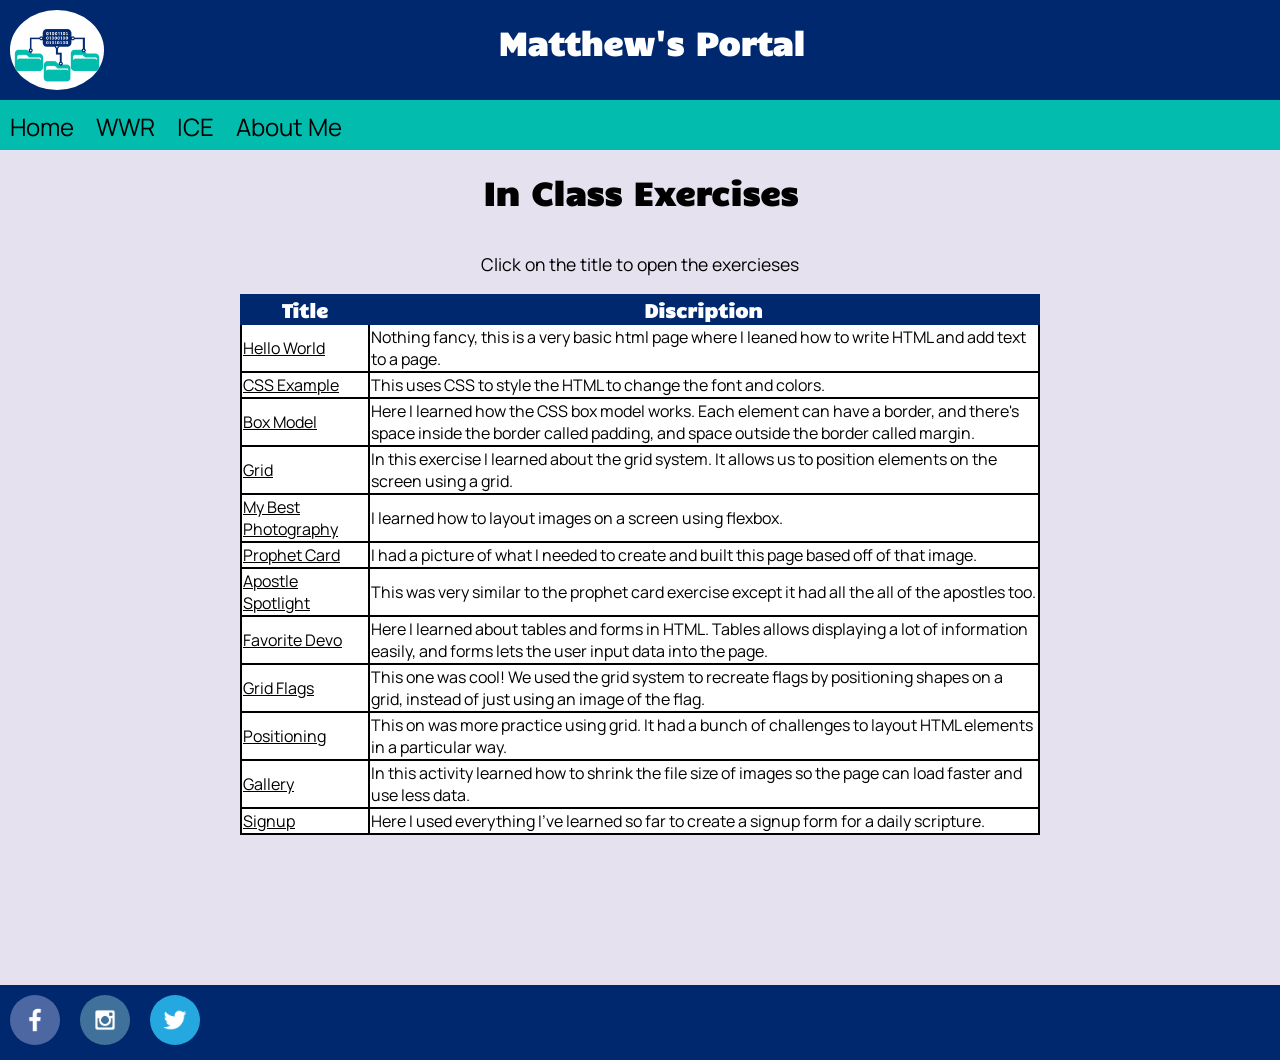
==== portal-page/ice.html @ 3e6d2b7d "Initial commit" ====
<!DOCTYPE html>
<html lang="en">
<head>
    <meta charset="UTF-8">
    <meta name="viewport" content="width=device-width, initial-scale=1.0">
    <title>Portal Page</title>
    <link rel="stylesheet" href="/portal-page/styles.css">
</head>
<body>
    <header>
        <div id="title-bar">
            <a href="/index.html">
                <img id="logo" src="/portal-page/images/logo.png">
            </a>
            <h1>Matthew's Portal</h1>
        </div>
        <nav>
            <a href="/index.html">Home</a>
            <a href="/white-water-rafting/index.html" target="_blank">WWR</a>
            <a href="/portal-page/ice.html">ICE</a>
            <a href="#">About Me</a>
        </nav>
    </header>

    <main>
        <div id="ice-content">
            <h1>In Class Exercises</h1>
            <p>Click on the title to open the exercieses</p>
            <table>
                <tr>
                    <th>Title</th>
                    <th>Discription</th>
                </tr>
                <tr>
                    <td><a href="/in-class-exercises/week-1/hello-world.html" target="_blank">Hello World</a></td>
                    <td>Nothing fancy, this is a very basic html page where I leaned how to write HTML and add text to a page.</td>
                </tr>
                <tr>
                    <td><a href="/in-class-exercises/week-2/css-example.html" target="_blank">CSS Example</a></td>
                    <td>This uses CSS to style the HTML to change the font and colors.</td>
                </tr>
                <tr>
                    <td><a href="/in-class-exercises/week-3/box-model.html" target="_blank">Box Model</a></td>
                    <td>Here I learned how the CSS box model works. Each element can have a border, and there's space inside the border called padding, and space outside the border called margin.</td>
                </tr>
                <tr>
                    <td><a href="/in-class-exercises/week-4/grid.html" target="_blank">Grid</a></td>
                    <td>In this exercise I learned about the grid system. It allows us to position elements on the screen using a grid.</td>
                </tr>
                <tr>
                    <td><a href="/in-class-exercises/week-4/portfolio-starter-code/portfolio-starter-code/index.html" target="_blank">My Best Photography</a></td>
                    <td>I learned how to layout images on a screen using flexbox.</td>
                </tr>
                <tr>
                    <td><a href="/in-class-exercises/week-5/prophet_cards/oaks.html" target="_blank">Prophet Card</a></td>
                    <td>I had a picture of what I needed to create and built this page based off of that image. </td>
                </tr>
                <tr>
                    <td><a href="/in-class-exercises/week-5/apostle_spotlight/apostles.html" target="_blank">Apostle Spotlight</a></td>
                    <td>This was very similar to the prophet card exercise except it had all the all of the apostles too.</td>
                </tr>
                <tr>
                    <td><a href="/in-class-exercises/week-6/favorite_devo/favorite_devo/favdevo.html" target="_blank">Favorite Devo</a></td>
                    <td>Here I learned about tables and forms in HTML. Tables allows displaying a lot of information easily, and forms lets the user input data into the page.</td>
                </tr>
                <tr>
                    <td><a href="/in-class-exercises/week-7/grid_flags/grid_flags/flags.html" target="_blank">Grid Flags</a></td>
                    <td>This one was cool! We used the grid system to recreate flags by positioning shapes on a grid, instead of just using an image of the flag.</td>
                </tr>
                <tr>
                    <td><a href="/in-class-exercises/week-7/positioning/positioning.html" target="_blank">Positioning</a></td>
                    <td>This on was more practice using grid. It had a bunch of challenges to layout HTML elements in a particular way.</td>
                </tr>
                <tr>
                    <td><a href="/in-class-exercises/week-8/gallery/gallery/gallery.html" target="_blank">Gallery</a></td>
                    <td>In this activity learned how to shrink the file size of images so the page can load faster and use less data.</td>
                </tr>
                <tr>
                    <td><a href="/in-class-exercises/week-8/signup/signup.html" target="_blank">Signup</a></td>
                    <td>Here I used everything I've learned so far to create a signup form for a daily scripture.</td>
                </tr>
            </table>
        </div>
    </main>

    <footer>
        <a href="https://www.facebook.com/" target="_blank">
            <img src="/portal-page/images/facebook.png">
        </a>
        <a href="https://www.instagram.com/" target="_blank">
            <img src="/portal-page/images/instagram.png">
        </a>
        <a href="https://x.com/">
            <img src="/portal-page/images/twitter.png">
        </a>
    </footer>
</body>
</html>
---- portal-page/styles.css ----
@import url('https://fonts.googleapis.com/css2?family=Candal&family=Manrope:wght@200..800&display=swap');

:root {
  --primary-color: #00286F;
  --secondary-color: #02BDAE;
  --accent1-color: #3B5249;
  --accent2-color: #E5E1EE;
  --accent3-color: #BFACB5;
}

body {
    margin: 0;
    background-color: var(--accent2-color);
    font-family: "Manrope";
}

h1 {
    font-family: "Candal";
    color: white;
}

header {
    position: sticky;
    top: 0;
}

#title-bar {
    background-color: var(--primary-color);
    height: 100px;
    display: flex;
    gap: 30%;
    z-index: 1;
}
#title-bar h1 {
    z-index: 1;
}   
#logo {
    z-index: 1;
    height: 80%;
    background-color: white;
    border-radius: 50%;
    margin: 10px;
}

nav {
    height: 50px;
    display: flex;
    justify-content: flex-start;
    align-content: center;
    gap: 2px;
    background-color: var(--secondary-color);
}
nav a {
    text-align: center;
    background-color: var(--secondary-color);
    padding: 10px;
    text-decoration: none;
    color: black;
    font-size: 1.5em;
    font-family: "Manrope";
}
nav a:hover {
    background-color: #60f0e4
}

#mountains {
    width: 100%;
    margin-top: -400px;
    z-index: -1;
    position: relative;
    opacity: 75%;
    border-bottom: 10px solid var(--accent1-color);
}

#content {
    display: grid;
    grid-template-columns: 1fr 2fr;
    margin: 25px 20%;
    gap: 20px;
}
#profile {
    width: 100%;
    border-radius: 100%;
    grid-row: 1/3;
    align-self: center;
}
#content h2 {
    text-align: center;
    font-family: "Candal";
    font-size: 2.5em;
    margin: 0;
}
p {
    font-size: 1.1em;
}
#content p:nth-of-type(2) {
    grid-column: 1 / 3;
}
table {
    grid-column: 1/3;
    border-collapse: collapse;
}
td {
    border: 2px solid black;
    background-color: white;
}
th {
    border: 2px solid var(--primary-color);
    font-family: "Candal";
    font-size: 1.2em;
    background-color: var(--primary-color);
    color: white;
}

form {
    margin: auto 5%;
    display: grid;
    grid-template-columns: 1fr 2fr;
    row-gap: 5px;
}
input {
    max-width: 200px;
}
#submit-button {
    grid-column: 1/3;
    justify-self: center;
}

/* ICE Page */
/* ============ */
#ice-content {
    display: flex;
    flex-direction: column;
}
#ice-content h1, #ice-content p {
    text-align: center;
    color: black;
}
#ice-content table {
    margin-left: auto;
    margin-right: auto;
    margin-bottom: 150px;
    max-width: 800px;
}
#ice-content table a {
    color: black;
}
#ice-content table td:has(a):hover {
    background-color: var(--accent2-color);
}
/* =========== */

footer {
    background-color: var(--primary-color);
    height: 75px;
    display: flex;
    align-content: center;
}
footer a {
    margin: 10px;
    width: 50px;
}
footer a img {
    width: 100%;
    border-radius: 100%;
}
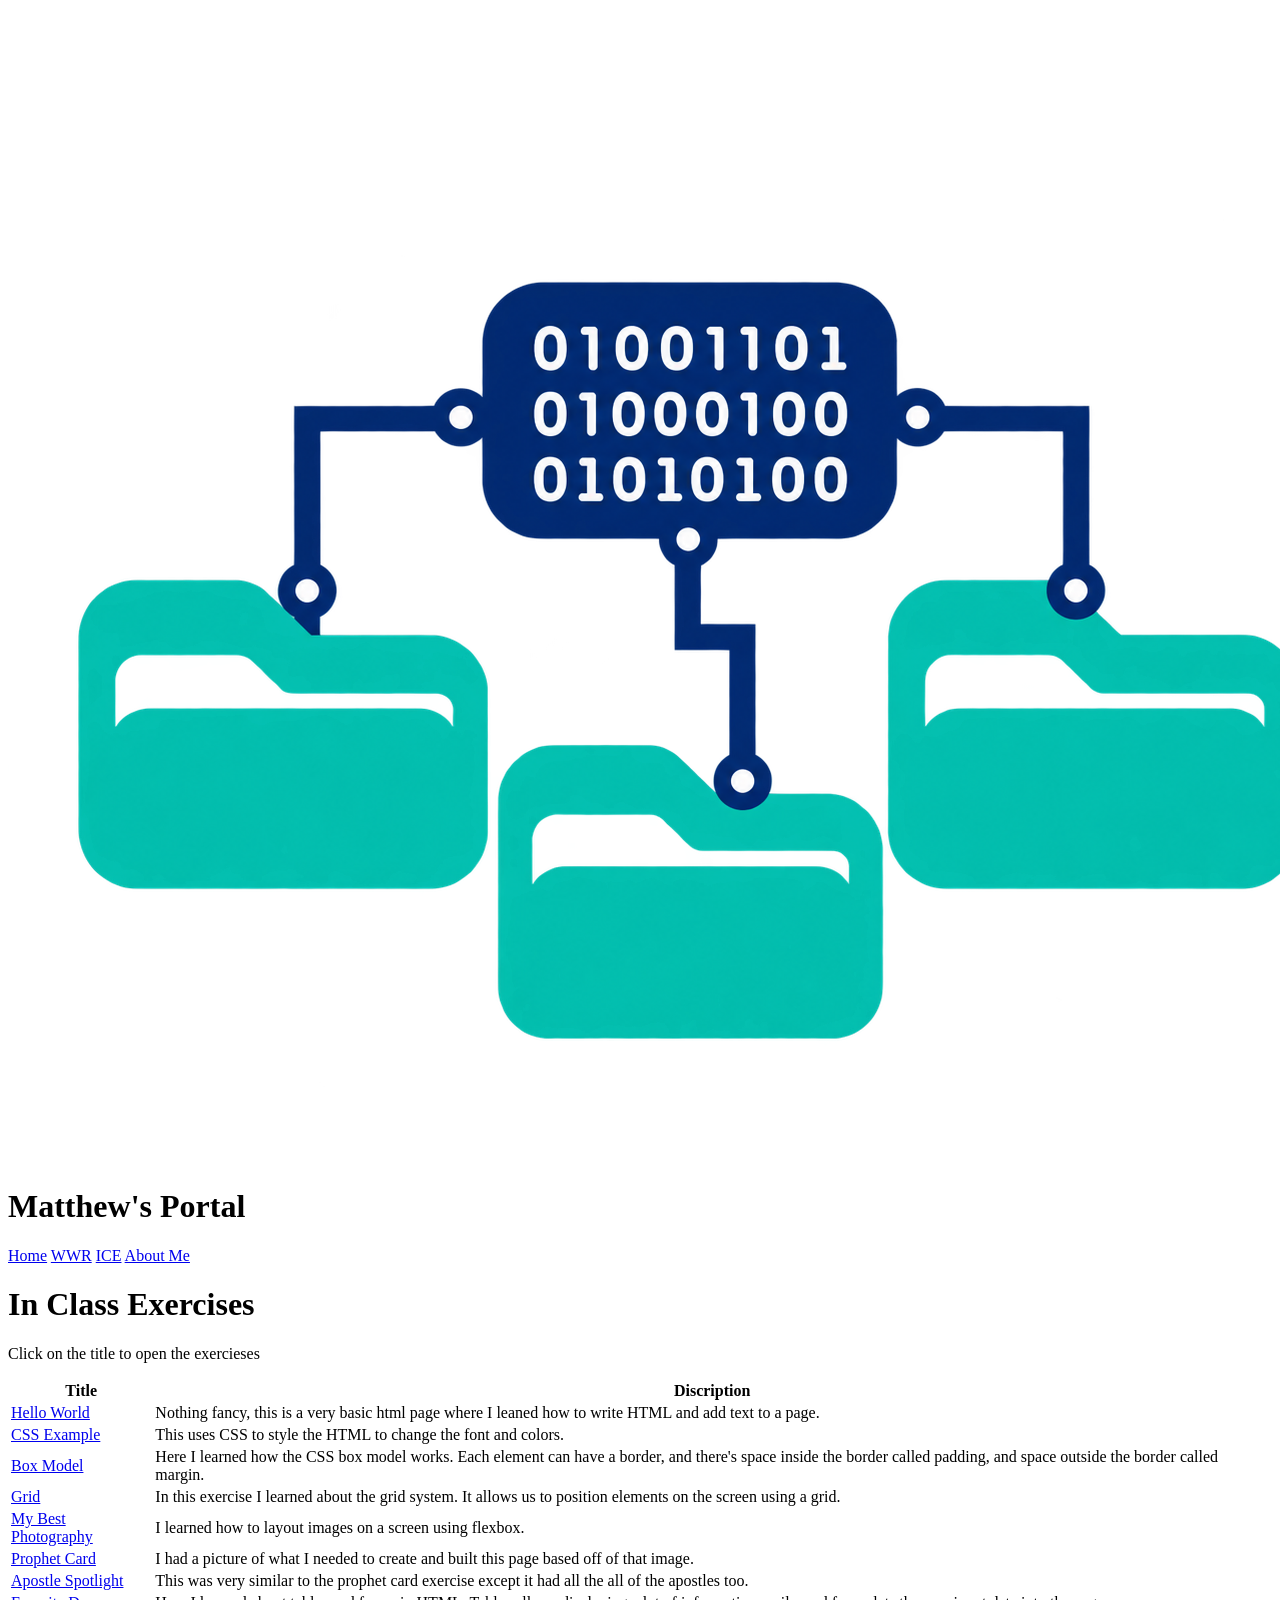
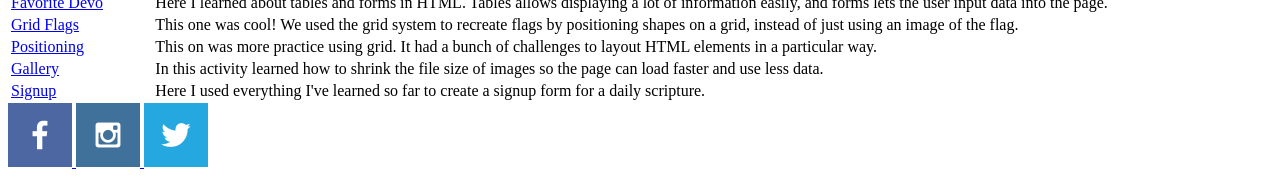
==== commit 4a8bbc2c: "CSS-Update" ====
--- a/portal-page/ice.html
+++ b/portal-page/ice.html
@@ -4,7 +4,7 @@
     <meta charset="UTF-8">
     <meta name="viewport" content="width=device-width, initial-scale=1.0">
     <title>Portal Page</title>
-    <link rel="stylesheet" href="/portal-page/styles.css">
+    <link rel="stylesheet" href="wdd130/portal-page/styles.css">
 </head>
 <body>
     <header>
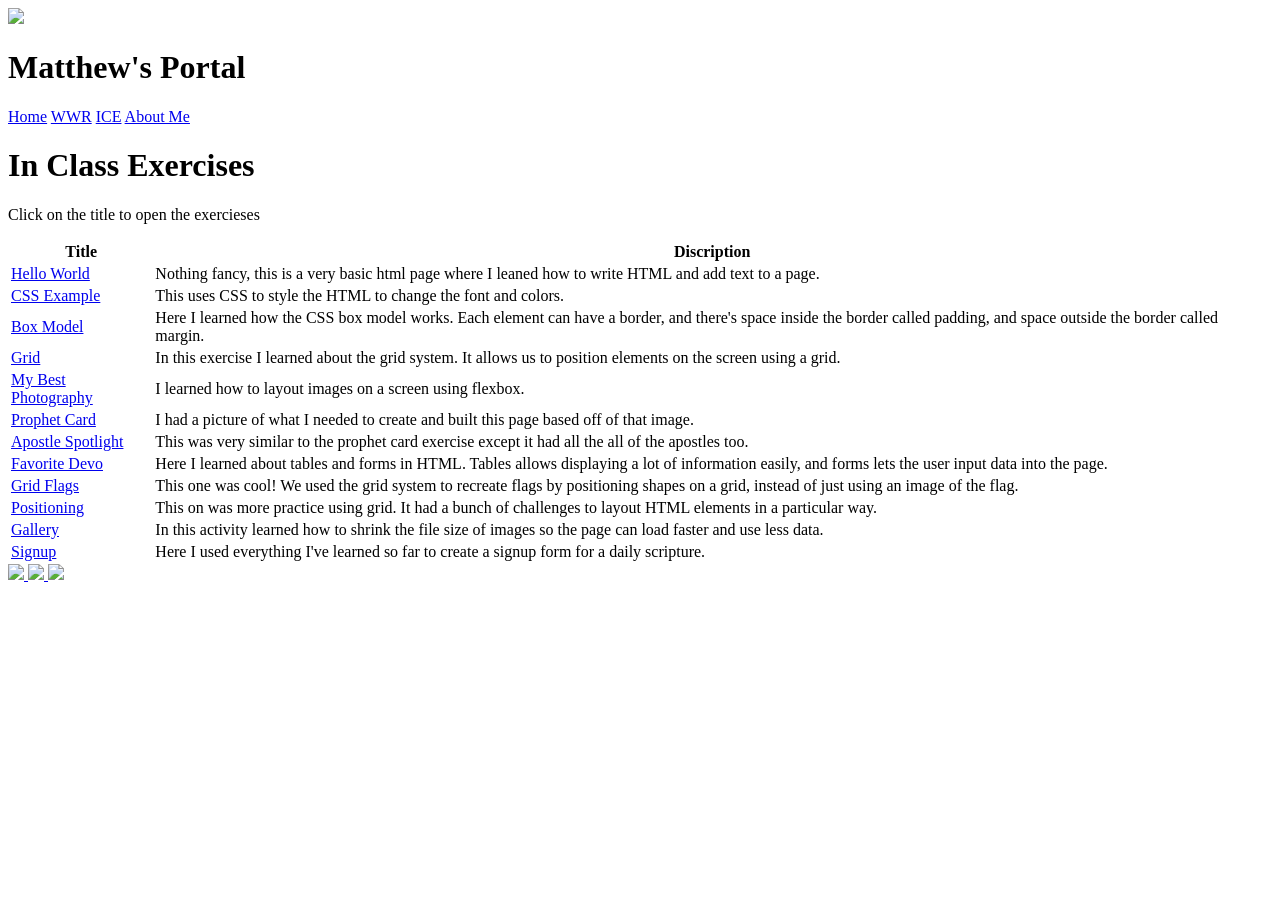
==== commit bce0eaf9: "linkFix" ====
--- a/portal-page/ice.html
+++ b/portal-page/ice.html
@@ -4,20 +4,20 @@
     <meta charset="UTF-8">
     <meta name="viewport" content="width=device-width, initial-scale=1.0">
     <title>Portal Page</title>
-    <link rel="stylesheet" href="wdd130/portal-page/styles.css">
+    <link rel="stylesheet" href="/wdd130/portal-page/styles.css">
 </head>
 <body>
     <header>
         <div id="title-bar">
-            <a href="/index.html">
-                <img id="logo" src="/portal-page/images/logo.png">
+            <a href="/wdd130/index.html">
+                <img id="logo" src="/wdd130/portal-page/images/logo.png">
             </a>
             <h1>Matthew's Portal</h1>
         </div>
         <nav>
-            <a href="/index.html">Home</a>
-            <a href="/white-water-rafting/index.html" target="_blank">WWR</a>
-            <a href="/portal-page/ice.html">ICE</a>
+            <a href="/wdd130/index.html">Home</a>
+            <a href="/wdd130/white-water-rafting/index.html" target="_blank">WWR</a>
+            <a href="/wdd130/portal-page/ice.html">ICE</a>
             <a href="#">About Me</a>
         </nav>
     </header>
@@ -32,51 +32,51 @@
                     <th>Discription</th>
                 </tr>
                 <tr>
-                    <td><a href="/in-class-exercises/week-1/hello-world.html" target="_blank">Hello World</a></td>
+                    <td><a href="/wdd130/in-class-exercises/week-1/hello-world.html" target="_blank">Hello World</a></td>
                     <td>Nothing fancy, this is a very basic html page where I leaned how to write HTML and add text to a page.</td>
                 </tr>
                 <tr>
-                    <td><a href="/in-class-exercises/week-2/css-example.html" target="_blank">CSS Example</a></td>
+                    <td><a href="/wdd130/in-class-exercises/week-2/css-example.html" target="_blank">CSS Example</a></td>
                     <td>This uses CSS to style the HTML to change the font and colors.</td>
                 </tr>
                 <tr>
-                    <td><a href="/in-class-exercises/week-3/box-model.html" target="_blank">Box Model</a></td>
+                    <td><a href="/wdd130/in-class-exercises/week-3/box-model.html" target="_blank">Box Model</a></td>
                     <td>Here I learned how the CSS box model works. Each element can have a border, and there's space inside the border called padding, and space outside the border called margin.</td>
                 </tr>
                 <tr>
-                    <td><a href="/in-class-exercises/week-4/grid.html" target="_blank">Grid</a></td>
+                    <td><a href="/wdd130/in-class-exercises/week-4/grid.html" target="_blank">Grid</a></td>
                     <td>In this exercise I learned about the grid system. It allows us to position elements on the screen using a grid.</td>
                 </tr>
                 <tr>
-                    <td><a href="/in-class-exercises/week-4/portfolio-starter-code/portfolio-starter-code/index.html" target="_blank">My Best Photography</a></td>
+                    <td><a href="/wdd130/in-class-exercises/week-4/portfolio-starter-code/portfolio-starter-code/index.html" target="_blank">My Best Photography</a></td>
                     <td>I learned how to layout images on a screen using flexbox.</td>
                 </tr>
                 <tr>
-                    <td><a href="/in-class-exercises/week-5/prophet_cards/oaks.html" target="_blank">Prophet Card</a></td>
+                    <td><a href="/wdd130/in-class-exercises/week-5/prophet_cards/oaks.html" target="_blank">Prophet Card</a></td>
                     <td>I had a picture of what I needed to create and built this page based off of that image. </td>
                 </tr>
                 <tr>
-                    <td><a href="/in-class-exercises/week-5/apostle_spotlight/apostles.html" target="_blank">Apostle Spotlight</a></td>
+                    <td><a href="/wdd130/in-class-exercises/week-5/apostle_spotlight/apostles.html" target="_blank">Apostle Spotlight</a></td>
                     <td>This was very similar to the prophet card exercise except it had all the all of the apostles too.</td>
                 </tr>
                 <tr>
-                    <td><a href="/in-class-exercises/week-6/favorite_devo/favorite_devo/favdevo.html" target="_blank">Favorite Devo</a></td>
+                    <td><a href="/wdd130/in-class-exercises/week-6/favorite_devo/favorite_devo/favdevo.html" target="_blank">Favorite Devo</a></td>
                     <td>Here I learned about tables and forms in HTML. Tables allows displaying a lot of information easily, and forms lets the user input data into the page.</td>
                 </tr>
                 <tr>
-                    <td><a href="/in-class-exercises/week-7/grid_flags/grid_flags/flags.html" target="_blank">Grid Flags</a></td>
+                    <td><a href="/wdd130/in-class-exercises/week-7/grid_flags/grid_flags/flags.html" target="_blank">Grid Flags</a></td>
                     <td>This one was cool! We used the grid system to recreate flags by positioning shapes on a grid, instead of just using an image of the flag.</td>
                 </tr>
                 <tr>
-                    <td><a href="/in-class-exercises/week-7/positioning/positioning.html" target="_blank">Positioning</a></td>
+                    <td><a href="/wdd130/in-class-exercises/week-7/positioning/positioning.html" target="_blank">Positioning</a></td>
                     <td>This on was more practice using grid. It had a bunch of challenges to layout HTML elements in a particular way.</td>
                 </tr>
                 <tr>
-                    <td><a href="/in-class-exercises/week-8/gallery/gallery/gallery.html" target="_blank">Gallery</a></td>
+                    <td><a href="/wdd130/in-class-exercises/week-8/gallery/gallery/gallery.html" target="_blank">Gallery</a></td>
                     <td>In this activity learned how to shrink the file size of images so the page can load faster and use less data.</td>
                 </tr>
                 <tr>
-                    <td><a href="/in-class-exercises/week-8/signup/signup.html" target="_blank">Signup</a></td>
+                    <td><a href="/wdd130/in-class-exercises/week-8/signup/signup.html" target="_blank">Signup</a></td>
                     <td>Here I used everything I've learned so far to create a signup form for a daily scripture.</td>
                 </tr>
             </table>
@@ -85,13 +85,13 @@
 
     <footer>
         <a href="https://www.facebook.com/" target="_blank">
-            <img src="/portal-page/images/facebook.png">
+            <img src="/wdd130/portal-page/images/facebook.png">
         </a>
         <a href="https://www.instagram.com/" target="_blank">
-            <img src="/portal-page/images/instagram.png">
+            <img src="/wdd130/portal-page/images/instagram.png">
         </a>
         <a href="https://x.com/">
-            <img src="/portal-page/images/twitter.png">
+            <img src="/wdd130/portal-page/images/twitter.png">
         </a>
     </footer>
 </body>
